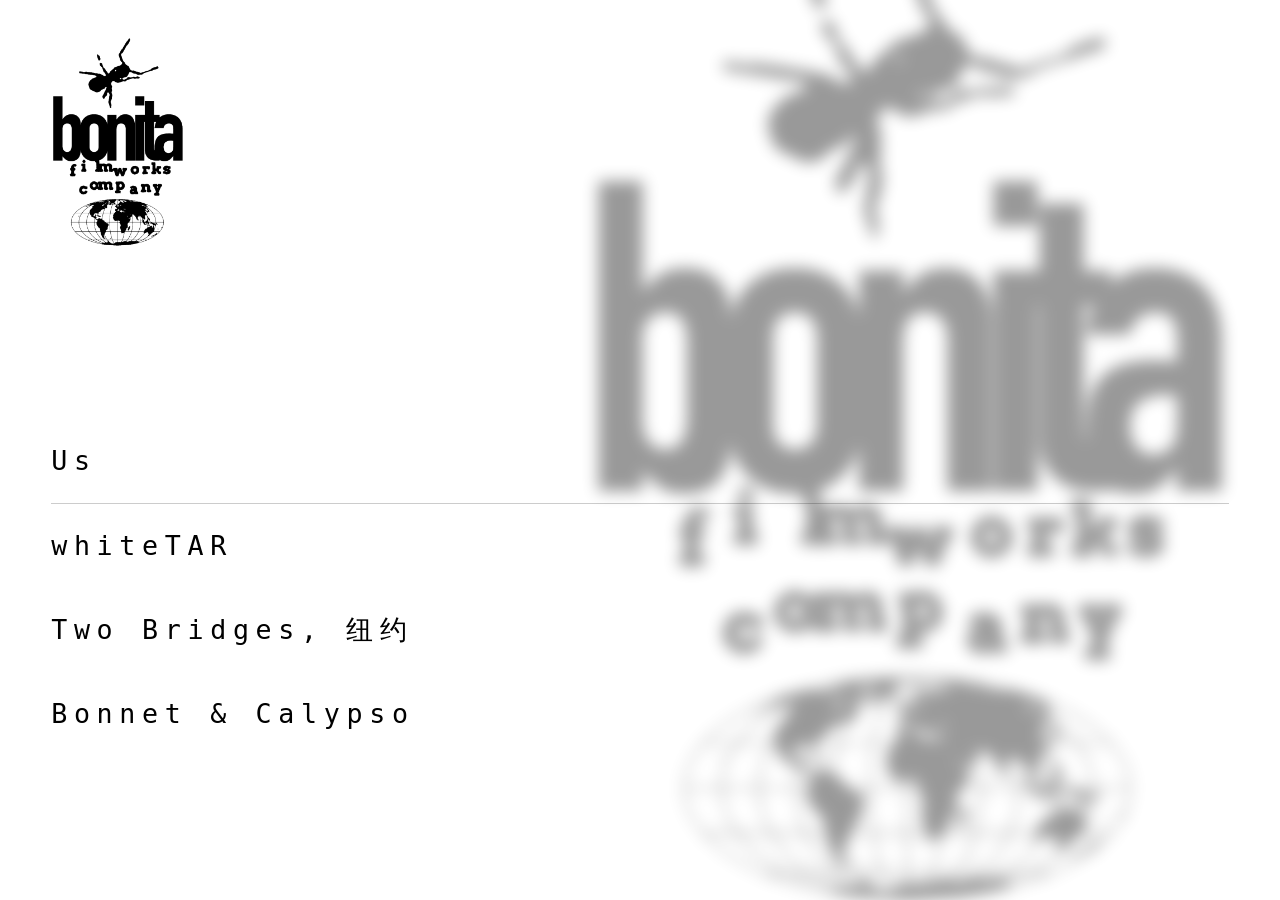
==== index.html @ ec02404d "Set display type to Mom's Typewriter" ====
<!doctype html>
<html lang="en">
  <head>
    <meta charset="utf-8" />
    <meta name="viewport" content="width=device-width, initial-scale=1" />
    <title>bonita filmworks company</title>
    <meta name="description" content="Portfolio of bonita filmworks company." />
    <meta name="theme-color" content="#ffffff" />
    <meta name="referrer" content="strict-origin-when-cross-origin" />
    <link rel="icon" href="assets/favicon.png" type="image/png" />
    <link rel="preload" href="assets/fonts/moms-typewriter.ttf" as="font" type="font/ttf" crossorigin />
    <link rel="stylesheet" href="styles.css" />
  </head>
  <body>
    <div class="backdrop" aria-hidden="true">
      <img
        class="backdrop__logo"
        src="assets/logo-ant.png"
        alt=""
        width="2200"
        height="1676"
        decoding="async"
      />
    </div>

    <div class="site">
      <header class="site-header">
        <a class="brand" href="index.html">
          <img
            class="brand__logo"
            src="assets/logo-ant-small.png"
            alt="bonita filmworks company"
            width="480"
            height="758"
            decoding="async"
          />
        </a>
      </header>

      <main class="main">
        <h1 class="visually-hidden">Index</h1>

        <ol class="works">
          <li class="work">
            <a href="us.html">
              <span class="work__name">Us</span>
            </a>
          </li>
          <li class="work">
            <a href="whitetar.html">
              <span class="work__name">whiteTAR</span>
            </a>
          </li>
          <li class="work">
            <a href="two-bridges.html">
              <span class="work__name">Two Bridges, <span class="no-break">纽约</span></span>
            </a>
          </li>
          <li class="work">
            <a href="bonnet-calypso.html">
              <span class="work__name">Bonnet &amp; Calypso</span>
            </a>
          </li>
        </ol>
      </main>
    </div>
    <script src="nav-highlight.js" defer></script>
    <script src="trail.js" defer></script>
  </body>
</html>
---- styles.css ----
/* ------------------------------------------------------------------
   bonita filmworks company — portfolio
   White background, black logos and text, "Mom's Typewriter"
   display type
   ------------------------------------------------------------------ */

@font-face {
  font-family: "Bonita Display";
  src: url("assets/fonts/moms-typewriter.ttf") format("truetype");
  font-weight: 400;
  font-style: normal;
  font-display: swap;
}

:root {
  --bg: #fff;             /* white */
  --fg: #000;
  --sulphine: #baa600;    /* Sulphine Yellow */
  --rosolanc: #b319ab;    /* Rosolanc Purple */
  --lyons: #0024cc;       /* Deep Lyons Blue */
  --jasper: #fa2b00;      /* Jasper Red */
  --muted: rgba(0, 0, 0, 0.6);
  --line: rgba(0, 0, 0, 0.2);
  --backdrop-blur: 8px;   /* softening for the oversized logo */
  --pad: clamp(20px, 4vw, 56px);
  /* BFWC ANT.png, recolored Jasper Red and scaled for use as a cursor */
  --cursor: url("assets/cursor-ant.png") 32 32, auto;
}

*,
*::before,
*::after {
  box-sizing: border-box;
}

html {
  background: var(--bg);
  cursor: var(--cursor);
}

body {
  margin: 0;
  min-height: 100svh;
  background: var(--bg);
  color: var(--fg);
  cursor: var(--cursor);
  font-family: "Bonita Display", "PingFang SC", "Hiragino Sans GB",
    "Noto Sans CJK SC", monospace;
  font-size: 20pt;
  letter-spacing: 5pt;
  line-height: 1.4;
  -webkit-font-smoothing: antialiased;
  text-rendering: optimizeLegibility;
}

.no-break {
  white-space: nowrap;
}

a,
button {
  color: inherit;
  cursor: var(--cursor);
}

a:focus-visible,
button:focus-visible {
  outline: 2px solid var(--fg);
  outline-offset: 5px;
}

::selection {
  background: var(--jasper);
  color: var(--fg);
}

/* Oversized black logo at 40%, pushed to the right ----------------- */

.backdrop {
  position: fixed;
  inset: 0;
  z-index: 0;
  overflow: hidden;
  pointer-events: none;
}

.backdrop__logo {
  position: absolute;
  top: 50%;
  left: 72%;
  display: block;
  width: 168vmin;
  max-width: none;
  height: auto;
  opacity: 0.4;
  filter: blur(var(--backdrop-blur));
  transform: translate(-50%, -50%);
  user-select: none;
  -webkit-user-drag: none;
}

/* Page shell ------------------------------------------------------ */

.site {
  position: relative;
  z-index: 1;
  display: flex;
  flex-direction: column;
  min-height: 100svh;
}

.site-header {
  display: flex;
  align-items: flex-start;
  padding: clamp(20px, 3vw, 36px) var(--pad);
}

.brand {
  display: inline-flex;
  align-items: center;
  text-decoration: none;
}

.brand__logo {
  display: block;
  width: clamp(117px, 10.48vw, 151px);
  max-width: calc(100vw - 2 * var(--pad));
  height: auto;
  user-select: none;
  -webkit-user-drag: none;
}

/* Index ----------------------------------------------------------- */

.main {
  display: flex;
  flex: 1;
  flex-direction: column;
  justify-content: center;
  padding: clamp(24px, 5vh, 64px) var(--pad) clamp(32px, 6vh, 72px);
}

.works {
  margin: 0;
  padding: 0;
  list-style: none;
}

.work a {
  display: block;
  padding: clamp(16px, 2.6vh, 30px) 0;
  text-decoration: none;
}

.work:first-child a {
  border-bottom: 1px solid var(--line);
}

.work__name {
  font-size: 20pt;
  font-weight: 500;
  line-height: 1.4;
}

/* Project pages --------------------------------------------------- */

.project {
  display: flex;
  flex: 1;
  flex-direction: column;
  justify-content: center;
  padding: clamp(16px, 3vh, 36px) var(--pad) clamp(26px, 4.5vh, 52px);
}

.project__title {
  max-width: none;
  margin: 0 0 clamp(20px, 3.4vh, 34px);
  font-size: 20pt;
  font-weight: 500;
  line-height: 1.4;
  overflow-wrap: anywhere;
  text-wrap: balance;
}

.project--soon .project__title {
  max-width: none;
  font-size: 20pt;
}

.project__media {
  position: relative;
  width: min(100%, 64vw, 980px);
  aspect-ratio: 16 / 9;
  background: #000;
  border: 1px solid var(--line);
}

.project__media iframe {
  display: block;
  width: 100%;
  height: 100%;
  border: 0;
}

/* Shown only for file:// previews, where YouTube cannot embed. */

.video-fallback {
  position: absolute;
  inset: 0;
  display: block;
  overflow: hidden;
  background: #000;
}

.video-fallback img {
  display: block;
  width: 100%;
  height: 100%;
  object-fit: cover;
  opacity: 0.82;
  transition: opacity 0.25s ease,
    transform 0.45s cubic-bezier(0.22, 1, 0.36, 1);
}

.video-fallback:hover img {
  opacity: 1;
  transform: scale(1.02);
}

.video-fallback__play {
  position: absolute;
  top: 50%;
  left: 50%;
  display: grid;
  width: clamp(48px, 7vw, 76px);
  height: clamp(48px, 7vw, 76px);
  place-items: center;
  border: 1px solid rgba(255, 255, 255, 0.35);
  border-radius: 50%;
  background: rgba(0, 0, 0, 0.62);
  font-size: clamp(48px, 7vw, 76px);
  transform: translate(-50%, -50%);
  transition: background 0.2s ease, border-color 0.2s ease;
}

.video-fallback:hover .video-fallback__play {
  border-color: var(--jasper);
  background: rgba(0, 0, 0, 0.78);
}

.video-fallback__play::before {
  content: "";
  display: block;
  width: 0;
  height: 0;
  margin-left: 0.08em;
  border-top: 0.24em solid transparent;
  border-bottom: 0.24em solid transparent;
  border-left: 0.38em solid var(--jasper);
}

.project__foot {
  display: flex;
  flex-wrap: wrap;
  align-items: baseline;
  justify-content: flex-start;
  gap: 10px 32px;
  width: min(100%, 64vw, 980px);
  margin-top: clamp(18px, 2.8vh, 30px);
  padding-top: clamp(12px, 1.8vh, 18px);
  border-top: 1px solid var(--line);
}

.back {
  padding-bottom: 4px;
  border-bottom: 1px solid transparent;
  color: var(--muted);
  font-size: 20pt;
  letter-spacing: 5pt;
  text-transform: uppercase;
  text-decoration: none;
  transition: color 0.2s ease, border-color 0.2s ease;
}

.back:hover {
  border-color: currentColor;
  color: var(--fg);
}

/* Navigation hover highlight -------------------------------------- */

.brand,
.work a,
.back {
  position: relative;
  isolation: isolate;
}

/* Solid box, sized to the label and painted over the glyphs. */

.nav-hl {
  position: absolute;
  z-index: 2;
  display: block;
  background: var(--hl, transparent);
  opacity: 0;
  pointer-events: none;
  transition: opacity 0.14s ease;
}

.is-hover .nav-hl {
  opacity: 1;
}

.status {
  margin: 0;
  color: var(--muted);
  font-size: 20pt;
  letter-spacing: 5pt;
  text-transform: uppercase;
}

.visually-hidden {
  position: absolute;
  width: 1px;
  height: 1px;
  margin: -1px;
  padding: 0;
  overflow: hidden;
  clip: rect(0 0 0 0);
  white-space: nowrap;
  border: 0;
}

@media (max-width: 918px) {
  .backdrop__logo {
    left: 80%;
    width: 215vmin;
  }

  .project__media,
  .project__foot {
    width: 100%;
  }
}

@media (max-width: 720px) {
  .work__name {
    font-size: 20pt;
  }

  .project__title {
    max-width: none;
    font-size: 20pt;
  }

  .project__foot {
    align-items: flex-start;
    flex-direction: column;
  }
}

@media (prefers-reduced-motion: reduce) {
  *,
  *::before,
  *::after {
    transition-duration: 0.01ms !important;
    animation-duration: 0.01ms !important;
  }
}

/* Cursor trail ----------------------------------------------------- */

.cursor-trail {
  position: fixed;
  z-index: 9999;
  width: 32px;
  height: 32px;
  pointer-events: none;
  user-select: none;
  -webkit-user-drag: none;
  transform: translate(-50%, -50%) rotate(var(--rot, 0deg));
  transform-origin: 50% 50%;
  will-change: transform, opacity;
  animation: trail-fade 640ms cubic-bezier(0.22, 1, 0.36, 1) forwards;
}

@keyframes trail-fade {
  0% {
    opacity: 0.95;
    transform: translate(-50%, -50%) rotate(var(--rot, 0deg)) scale(1);
  }
  100% {
    opacity: 0;
    transform: translate(
        calc(-50% + var(--dx, 0px)),
        calc(-50% + var(--dy, -10px))
      )
      rotate(calc(var(--rot, 0deg) + 28deg)) scale(0.35);
  }
}

@media (hover: none), (pointer: coarse) {
  .cursor-trail {
    display: none;
  }
}
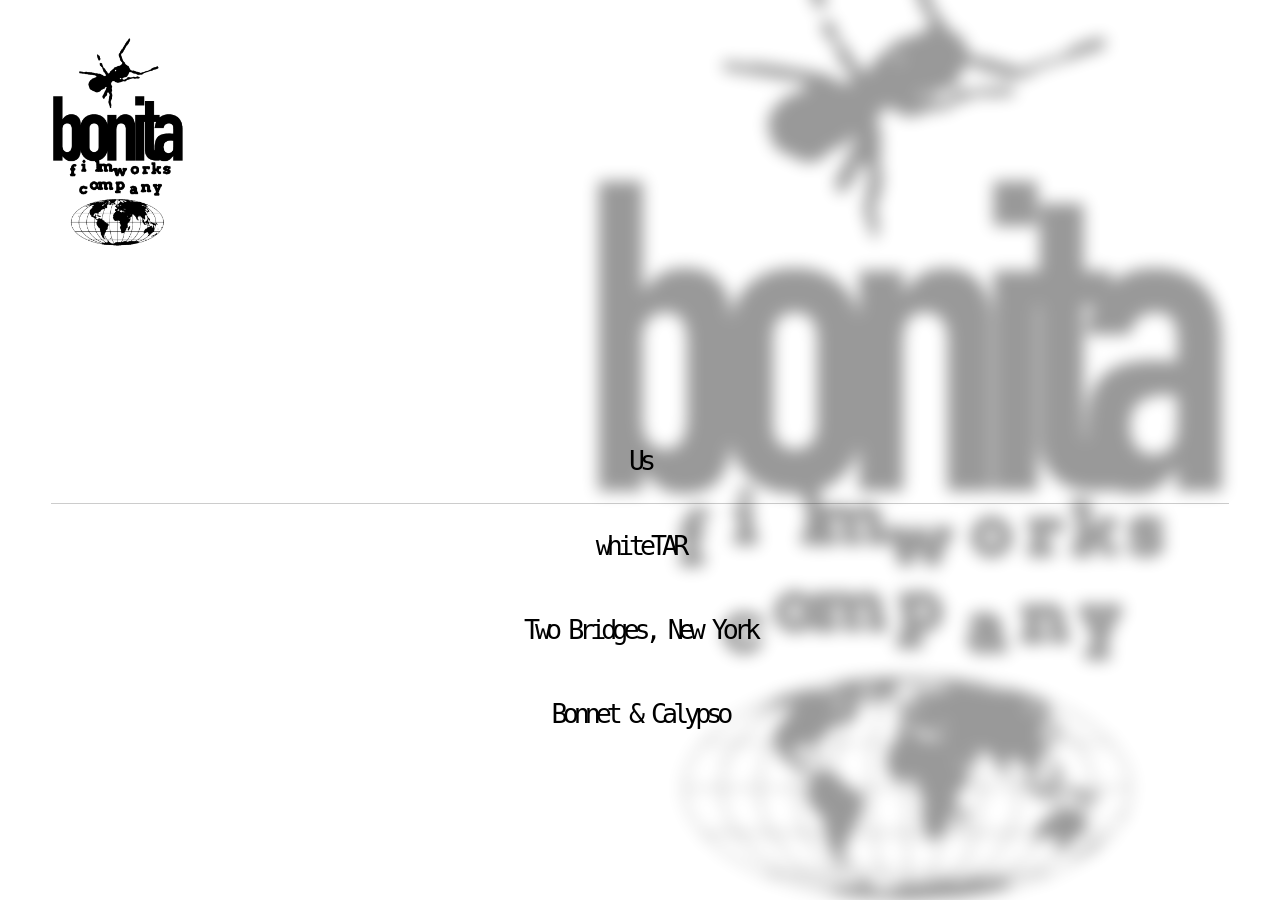
==== commit c80c73c3: "Use vandyke/carmine colours, rename Two Bridges, centre nav, add -5px kerning" ====
--- a/index.html
+++ b/index.html
@@ -53,7 +53,7 @@
           </li>
           <li class="work">
             <a href="two-bridges.html">
-              <span class="work__name">Two Bridges, <span class="no-break">纽约</span></span>
+              <span class="work__name">Two Bridges, <span class="no-break">New York</span></span>
             </a>
           </li>
           <li class="work">
--- a/styles.css
+++ b/styles.css
@@ -15,10 +15,7 @@
 :root {
   --bg: #fff;             /* white */
   --fg: #000;
-  --sulphine: #baa600;    /* Sulphine Yellow */
-  --rosolanc: #b319ab;    /* Rosolanc Purple */
-  --lyons: #0024cc;       /* Deep Lyons Blue */
-  --jasper: #fa2b00;      /* Jasper Red */
+  --jasper: #fa2b00;      /* Jasper Red, cursor and fallback accents */
   --muted: rgba(0, 0, 0, 0.6);
   --line: rgba(0, 0, 0, 0.2);
   --backdrop-blur: 8px;   /* softening for the oversized logo */
@@ -47,7 +44,7 @@
   font-family: "Bonita Display", "PingFang SC", "Hiragino Sans GB",
     "Noto Sans CJK SC", monospace;
   font-size: 20pt;
-  letter-spacing: 5pt;
+  letter-spacing: -5px;
   line-height: 1.4;
   -webkit-font-smoothing: antialiased;
   text-rendering: optimizeLegibility;
@@ -144,6 +141,7 @@
   margin: 0;
   padding: 0;
   list-style: none;
+  text-align: center;
 }
 
 .work a {
@@ -263,10 +261,11 @@
   display: flex;
   flex-wrap: wrap;
   align-items: baseline;
-  justify-content: flex-start;
+  justify-content: center;
   gap: 10px 32px;
   width: min(100%, 64vw, 980px);
   margin-top: clamp(18px, 2.8vh, 30px);
+  margin-inline: auto;
   padding-top: clamp(12px, 1.8vh, 18px);
   border-top: 1px solid var(--line);
 }
@@ -276,7 +275,6 @@
   border-bottom: 1px solid transparent;
   color: var(--muted);
   font-size: 20pt;
-  letter-spacing: 5pt;
   text-transform: uppercase;
   text-decoration: none;
   transition: color 0.2s ease, border-color 0.2s ease;
@@ -316,7 +314,6 @@
   margin: 0;
   color: var(--muted);
   font-size: 20pt;
-  letter-spacing: 5pt;
   text-transform: uppercase;
 }
 
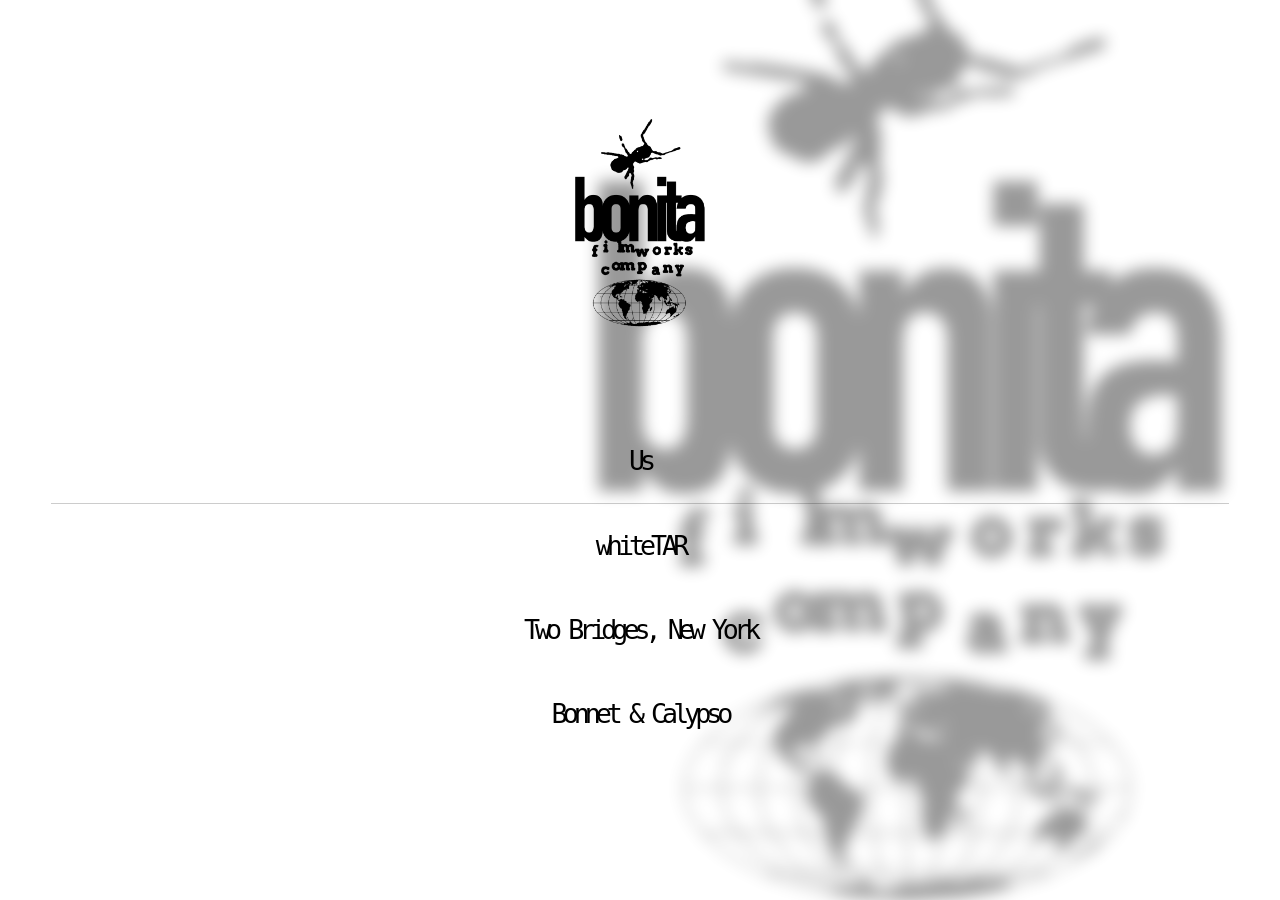
==== commit c8f60c7f: "Centre logo between frame top and first nav label; remove cursor trail" ====
--- a/index.html
+++ b/index.html
@@ -65,6 +65,6 @@
       </main>
     </div>
     <script src="nav-highlight.js" defer></script>
-    <script src="trail.js" defer></script>
+    <script src="logo-position.js" defer></script>
   </body>
 </html>
--- a/styles.css
+++ b/styles.css
@@ -109,6 +109,7 @@
 .site-header {
   display: flex;
   align-items: flex-start;
+  justify-content: center;
   padding: clamp(20px, 3vw, 36px) var(--pad);
 }
 
@@ -366,39 +367,3 @@
   }
 }
 
-/* Cursor trail ----------------------------------------------------- */
-
-.cursor-trail {
-  position: fixed;
-  z-index: 9999;
-  width: 32px;
-  height: 32px;
-  pointer-events: none;
-  user-select: none;
-  -webkit-user-drag: none;
-  transform: translate(-50%, -50%) rotate(var(--rot, 0deg));
-  transform-origin: 50% 50%;
-  will-change: transform, opacity;
-  animation: trail-fade 640ms cubic-bezier(0.22, 1, 0.36, 1) forwards;
-}
-
-@keyframes trail-fade {
-  0% {
-    opacity: 0.95;
-    transform: translate(-50%, -50%) rotate(var(--rot, 0deg)) scale(1);
-  }
-  100% {
-    opacity: 0;
-    transform: translate(
-        calc(-50% + var(--dx, 0px)),
-        calc(-50% + var(--dy, -10px))
-      )
-      rotate(calc(var(--rot, 0deg) + 28deg)) scale(0.35);
-  }
-}
-
-@media (hover: none), (pointer: coarse) {
-  .cursor-trail {
-    display: none;
-  }
-}
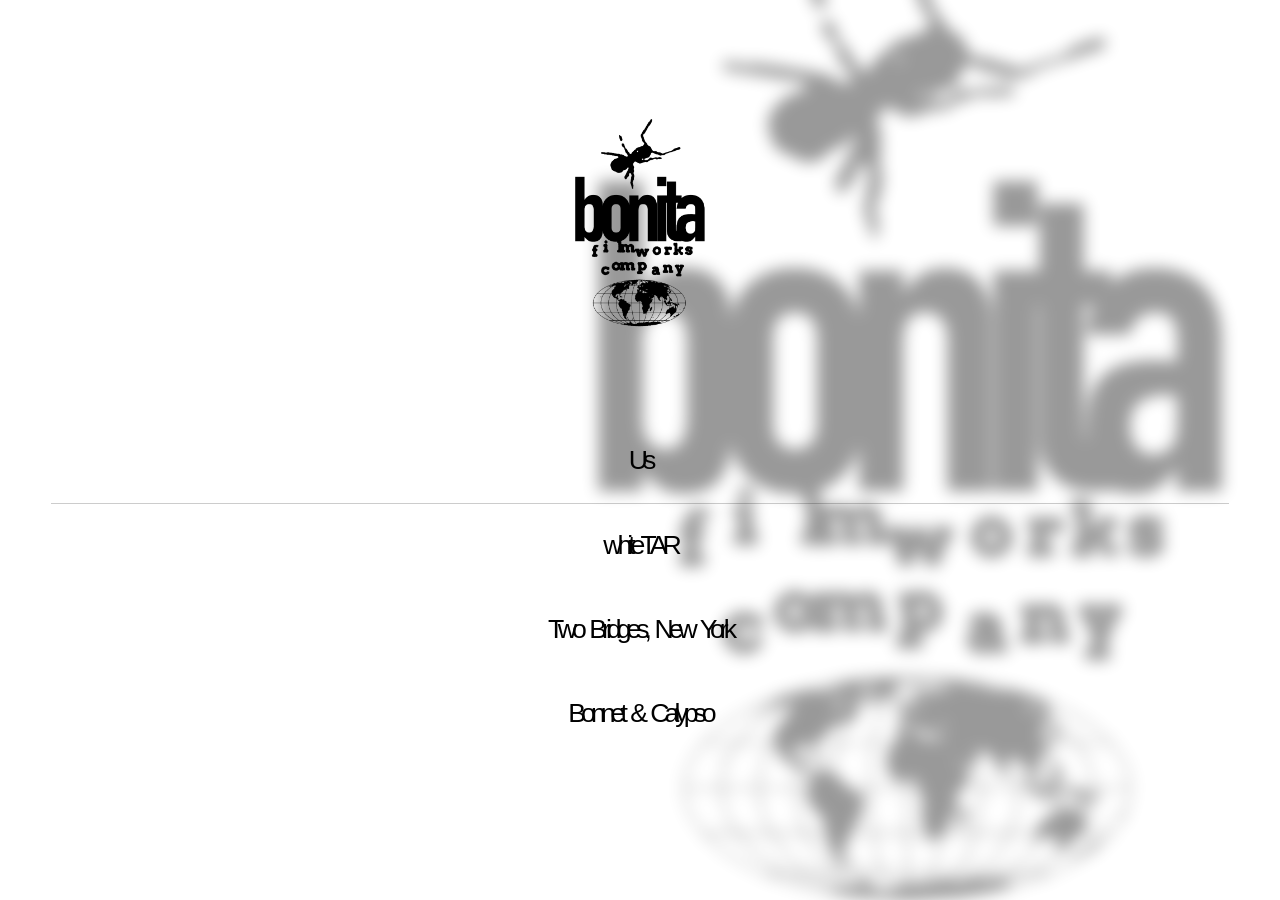
==== commit 3664f9b9: "Set display type to Helvetica and drop the webfont" ====
--- a/index.html
+++ b/index.html
@@ -8,7 +8,6 @@
     <meta name="theme-color" content="#ffffff" />
     <meta name="referrer" content="strict-origin-when-cross-origin" />
     <link rel="icon" href="assets/favicon.png" type="image/png" />
-    <link rel="preload" href="assets/fonts/moms-typewriter.ttf" as="font" type="font/ttf" crossorigin />
     <link rel="stylesheet" href="styles.css" />
   </head>
   <body>
--- a/styles.css
+++ b/styles.css
@@ -1,16 +1,7 @@
 /* ------------------------------------------------------------------
    bonita filmworks company — portfolio
-   White background, black logos and text, "Mom's Typewriter"
-   display type
+   White background, black logos and text, Helvetica display type
    ------------------------------------------------------------------ */
-
-@font-face {
-  font-family: "Bonita Display";
-  src: url("assets/fonts/moms-typewriter.ttf") format("truetype");
-  font-weight: 400;
-  font-style: normal;
-  font-display: swap;
-}
 
 :root {
   --bg: #fff;             /* white */
@@ -41,10 +32,10 @@
   background: var(--bg);
   color: var(--fg);
   cursor: var(--cursor);
-  font-family: "Bonita Display", "PingFang SC", "Hiragino Sans GB",
-    "Noto Sans CJK SC", monospace;
+  font-family: Helvetica, "Helvetica Neue", Arial, sans-serif;
   font-size: 20pt;
   letter-spacing: -5px;
+  word-spacing: 5px;
   line-height: 1.4;
   -webkit-font-smoothing: antialiased;
   text-rendering: optimizeLegibility;
@@ -192,6 +183,16 @@
   aspect-ratio: 16 / 9;
   background: #000;
   border: 1px solid var(--line);
+}
+
+/* Video pages: centre title and player ----------------------------- */
+
+.project--video .project__title {
+  text-align: center;
+}
+
+.project--video .project__media {
+  margin-inline: auto;
 }
 
 .project__media iframe {
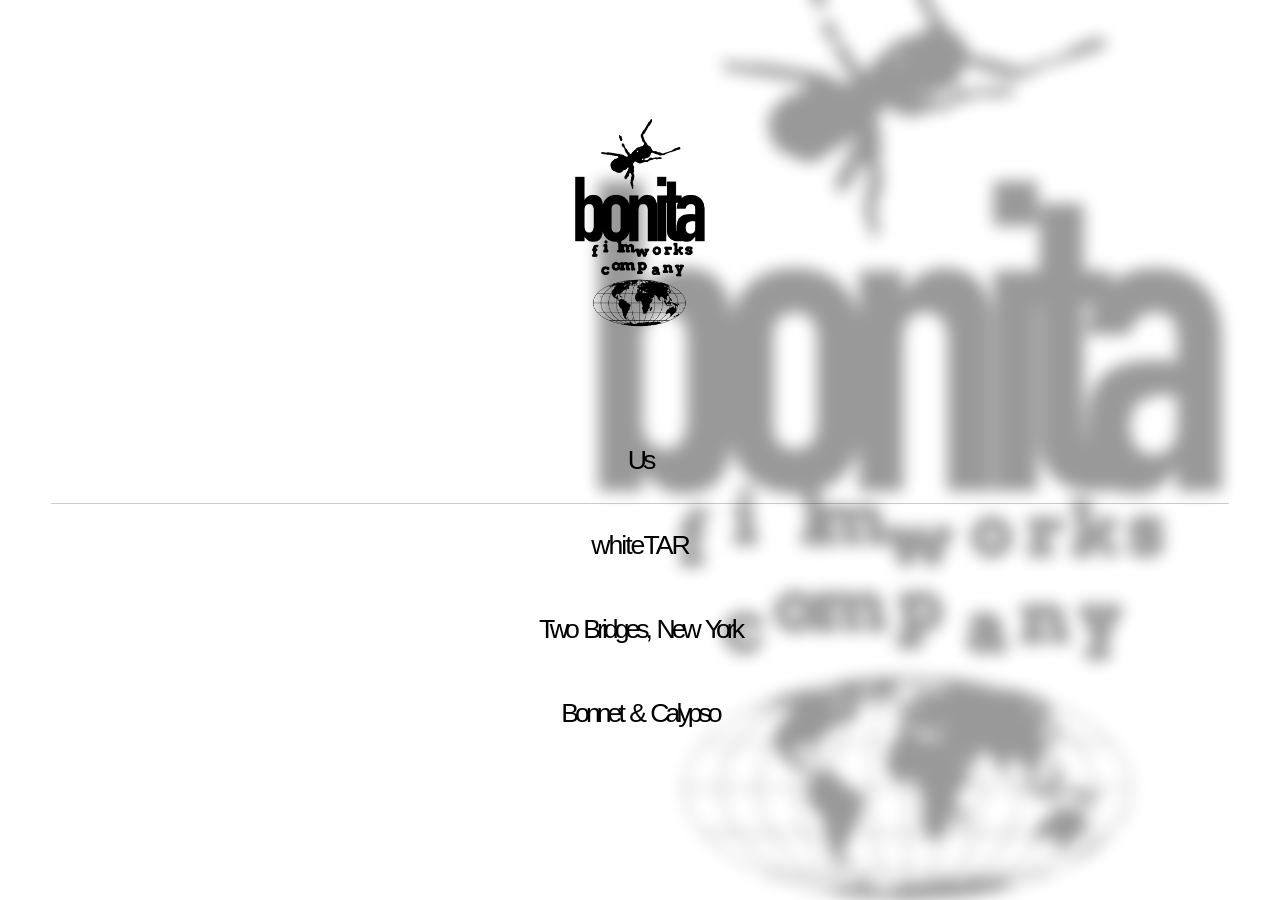
==== commit 0751ef0c: "Set whiteTAR kerning to -2px" ====
--- a/index.html
+++ b/index.html
@@ -47,7 +47,7 @@
           </li>
           <li class="work">
             <a href="whitetar.html">
-              <span class="work__name">whiteTAR</span>
+              <span class="work__name kern-2">whiteTAR</span>
             </a>
           </li>
           <li class="work">
--- a/styles.css
+++ b/styles.css
@@ -34,8 +34,8 @@
   cursor: var(--cursor);
   font-family: Helvetica, "Helvetica Neue", Arial, sans-serif;
   font-size: 20pt;
-  letter-spacing: -5px;
-  word-spacing: 5px;
+  letter-spacing: -4px;
+  word-spacing: 4px;
   line-height: 1.4;
   -webkit-font-smoothing: antialiased;
   text-rendering: optimizeLegibility;
@@ -43,6 +43,13 @@
 
 .no-break {
   white-space: nowrap;
+}
+
+/* Lighter tracking for the whiteTAR wordmark ----------------------- */
+
+.kern-2 {
+  letter-spacing: -2px;
+  word-spacing: 2px;
 }
 
 a,
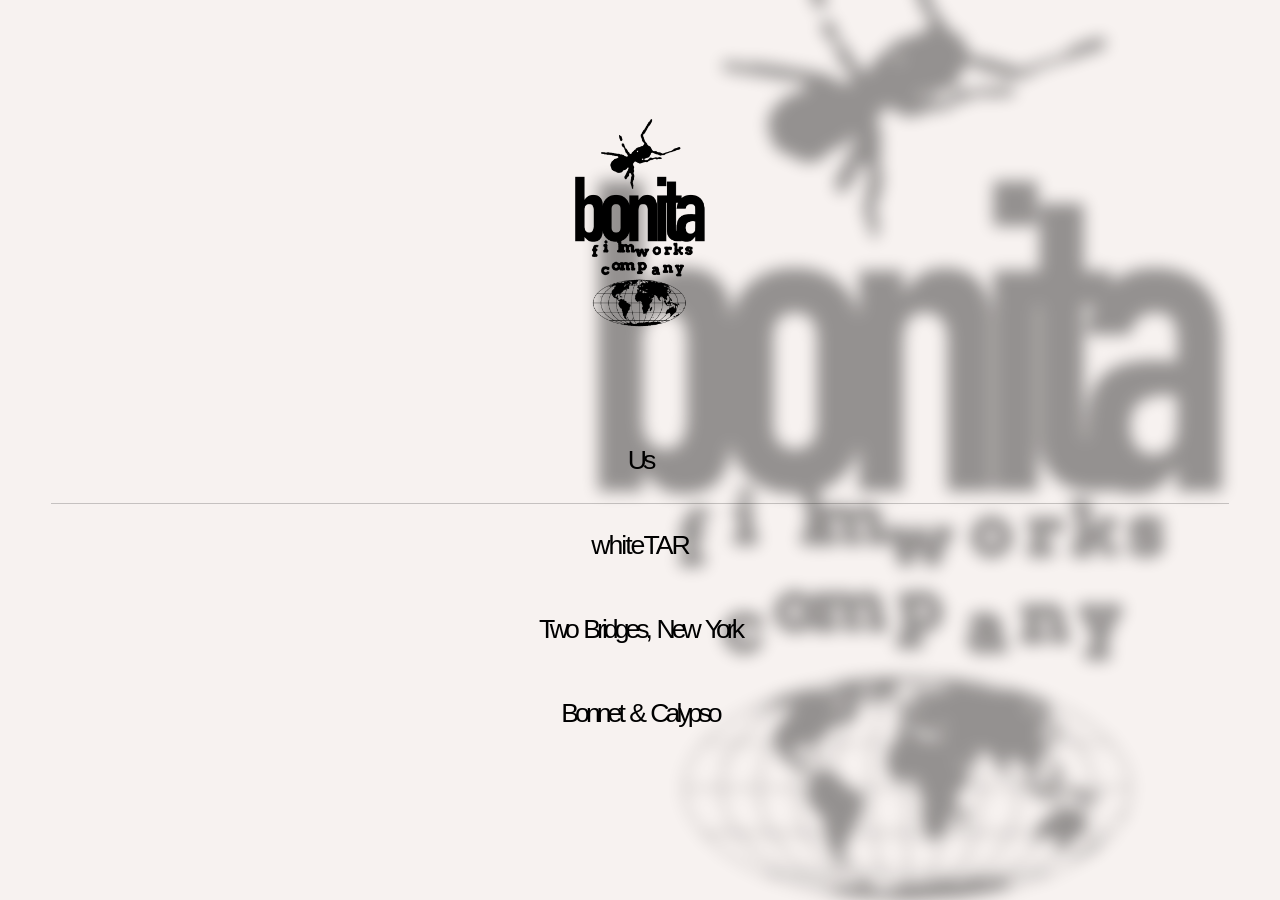
==== commit d6486b2d: "Warm off-white background; use the logo for index navigation" ====
--- a/index.html
+++ b/index.html
@@ -5,7 +5,7 @@
     <meta name="viewport" content="width=device-width, initial-scale=1" />
     <title>bonita filmworks company</title>
     <meta name="description" content="Portfolio of bonita filmworks company." />
-    <meta name="theme-color" content="#ffffff" />
+    <meta name="theme-color" content="#f7f2f0" />
     <meta name="referrer" content="strict-origin-when-cross-origin" />
     <link rel="icon" href="assets/favicon.png" type="image/png" />
     <link rel="stylesheet" href="styles.css" />
--- a/styles.css
+++ b/styles.css
@@ -1,10 +1,10 @@
 /* ------------------------------------------------------------------
    bonita filmworks company — portfolio
-   White background, black logos and text, Helvetica display type
+   Warm off-white background, black logos and text, Helvetica display type
    ------------------------------------------------------------------ */
 
 :root {
-  --bg: #fff;             /* white */
+  --bg: #f7f2f0;          /* warm off-white */
   --fg: #000;
   --jasper: #fa2b00;      /* Jasper Red, cursor and fallback accents */
   --muted: rgba(0, 0, 0, 0.6);
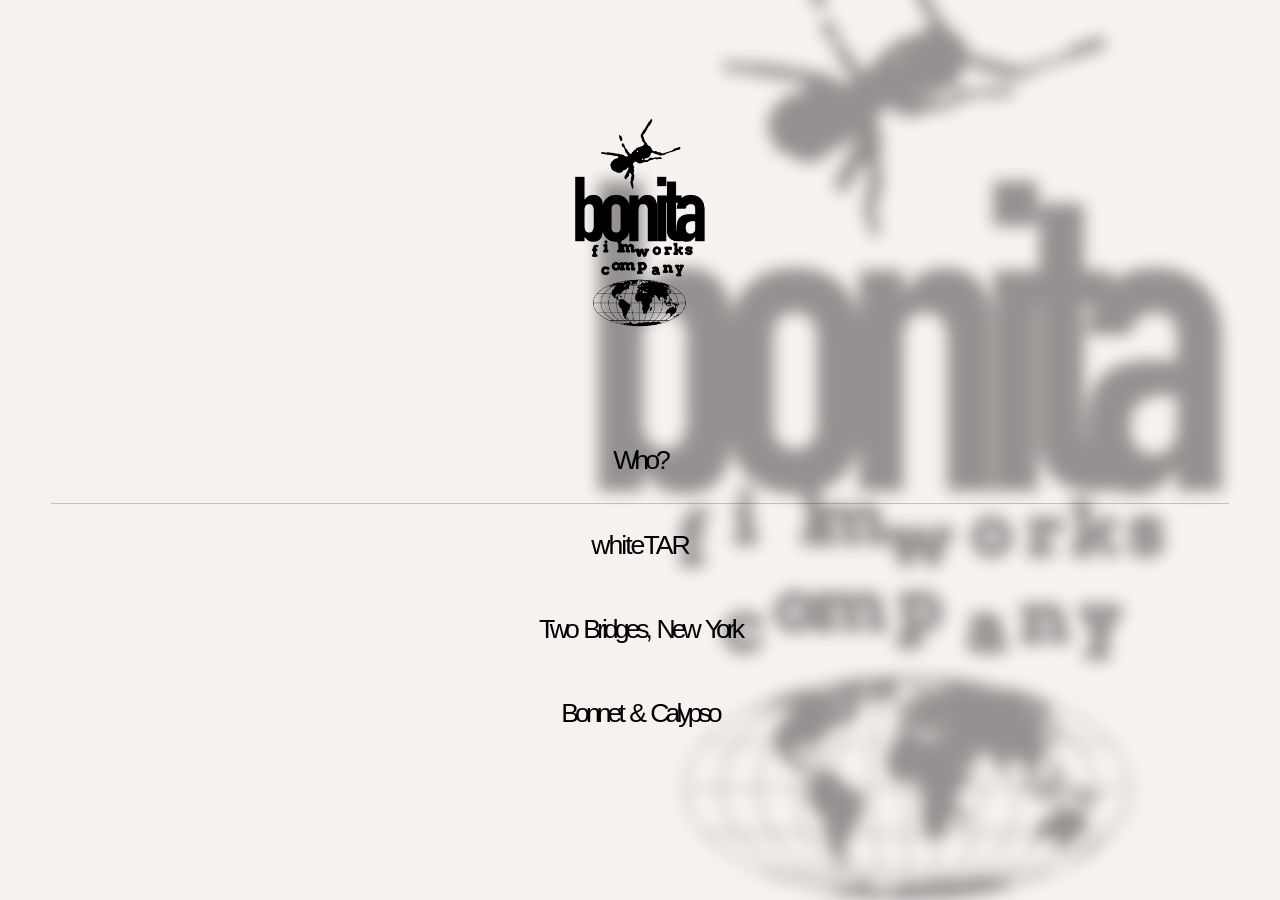
==== commit 00688875: "Rename the Us page to Who?" ====
--- a/index.html
+++ b/index.html
@@ -7,7 +7,7 @@
     <meta name="description" content="Portfolio of bonita filmworks company." />
     <meta name="theme-color" content="#f7f2f0" />
     <meta name="referrer" content="strict-origin-when-cross-origin" />
-    <link rel="icon" href="assets/favicon.png" type="image/png" />
+    <link rel="icon" href="assets/cursor-ant.png" type="image/png" sizes="64x64" />
     <link rel="stylesheet" href="styles.css" />
   </head>
   <body>
@@ -42,7 +42,7 @@
         <ol class="works">
           <li class="work">
             <a href="us.html">
-              <span class="work__name">Us</span>
+              <span class="work__name">Who?</span>
             </a>
           </li>
           <li class="work">
--- a/styles.css
+++ b/styles.css
@@ -11,7 +11,7 @@
   --line: rgba(0, 0, 0, 0.2);
   --backdrop-blur: 8px;   /* softening for the oversized logo */
   --pad: clamp(20px, 4vw, 56px);
-  /* BFWC ANT.png, recolored Jasper Red and scaled for use as a cursor */
+  /* BFWC ANT.png: Jasper Red fill, Hermosa Pink outline, cursor-sized */
   --cursor: url("assets/cursor-ant.png") 32 32, auto;
 }
 
